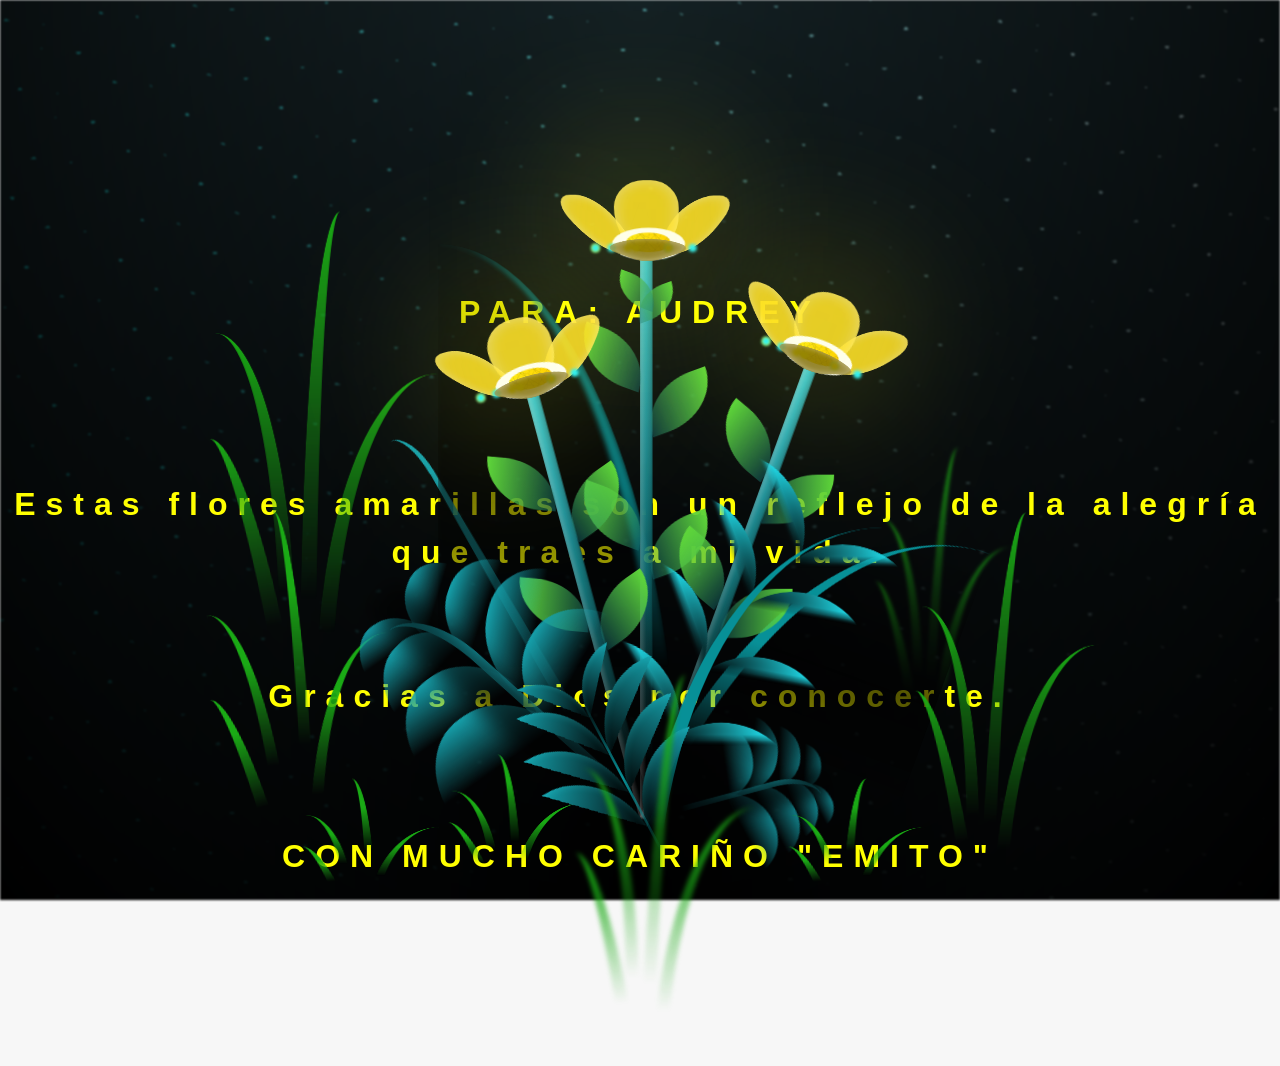
==== flower.html @ a2344bb0 "INITIAL COMMIT" ====
<!DOCTYPE html>
<html lang="es">
  <head>
    <meta charset="UTF-8" />
    <meta http-equiv="X-UA-Compatible" content="IE=edge" />
    <meta name="viewport" content="width=device-width, initial-scale=1.0" />
    <link rel="stylesheet" href="main.css" />
    <link rel="icon" href="flowers.png" type="image/x-icon" />
    <title>Flower</title>
  </head>
  <body class="container">
    <audio src="sound_ChristianBasso&HaienQiu-Flowers.mp3" autoplay></audio>
    <div id="lyrics">
     
    </div>
    
    <h1 class="titulo"> PARA: AUDREY <br><br><br><br>
       Estas flores amarillas son un reflejo de la alegría que traes a mi vida. <br> <br><br>
      Gracias a Dios por conocerte.<br> </h1> 
      <h1 class="emito">CON MUCHO CARIÑO "EMITO"</h1>
  
    <div class="night"></div>
    <div class="flowers">
      <div class="flower flower--1">
        <div class="flower__leafs flower__leafs--1">
          <div class="flower__leaf flower__leaf--1"></div>
          <div class="flower__leaf flower__leaf--2"></div>
          <div class="flower__leaf flower__leaf--3"></div>
          <div class="flower__leaf flower__leaf--4"></div>
          <div class="flower__white-circle"></div>

          <div class="flower__light flower__light--1"></div>
          <div class="flower__light flower__light--2"></div>
          <div class="flower__light flower__light--3"></div>
          <div class="flower__light flower__light--4"></div>
          <div class="flower__light flower__light--5"></div>
          <div class="flower__light flower__light--6"></div>
          <div class="flower__light flower__light--7"></div>
          <div class="flower__light flower__light--8"></div>
        </div>
        <div class="flower__line">
          <div class="flower__line__leaf flower__line__leaf--1"></div>
          <div class="flower__line__leaf flower__line__leaf--2"></div>
          <div class="flower__line__leaf flower__line__leaf--3"></div>
          <div class="flower__line__leaf flower__line__leaf--4"></div>
          <div class="flower__line__leaf flower__line__leaf--5"></div>
          <div class="flower__line__leaf flower__line__leaf--6"></div>
        </div>
      </div>

      <div class="flower flower--2">
        <div class="flower__leafs flower__leafs--2">
          <div class="flower__leaf flower__leaf--1"></div>
          <div class="flower__leaf flower__leaf--2"></div>
          <div class="flower__leaf flower__leaf--3"></div>
          <div class="flower__leaf flower__leaf--4"></div>
          <div class="flower__white-circle"></div>

          <div class="flower__light flower__light--1"></div>
          <div class="flower__light flower__light--2"></div>
          <div class="flower__light flower__light--3"></div>
          <div class="flower__light flower__light--4"></div>
          <div class="flower__light flower__light--5"></div>
          <div class="flower__light flower__light--6"></div>
          <div class="flower__light flower__light--7"></div>
          <div class="flower__light flower__light--8"></div>
        </div>
        <div class="flower__line">
          <div class="flower__line__leaf flower__line__leaf--1"></div>
          <div class="flower__line__leaf flower__line__leaf--2"></div>
          <div class="flower__line__leaf flower__line__leaf--3"></div>
          <div class="flower__line__leaf flower__line__leaf--4"></div>
        </div>
      </div>

      <div class="flower flower--3">
        <div class="flower__leafs flower__leafs--3">
          <div class="flower__leaf flower__leaf--1"></div>
          <div class="flower__leaf flower__leaf--2"></div>
          <div class="flower__leaf flower__leaf--3"></div>
          <div class="flower__leaf flower__leaf--4"></div>
          <div class="flower__white-circle"></div>

          <div class="flower__light flower__light--1"></div>
          <div class="flower__light flower__light--2"></div>
          <div class="flower__light flower__light--3"></div>
          <div class="flower__light flower__light--4"></div>
          <div class="flower__light flower__light--5"></div>
          <div class="flower__light flower__light--6"></div>
          <div class="flower__light flower__light--7"></div>
          <div class="flower__light flower__light--8"></div>
        </div>
        <div class="flower__line">
          <div class="flower__line__leaf flower__line__leaf--1"></div>
          <div class="flower__line__leaf flower__line__leaf--2"></div>
          <div class="flower__line__leaf flower__line__leaf--3"></div>
          <div class="flower__line__leaf flower__line__leaf--4"></div>
        </div>
      </div>

      <div class="grow-ans" style="--d: 1.2s">
        <div class="flower__g-long">
          <div class="flower__g-long__top"></div>
          <div class="flower__g-long__bottom"></div>
        </div>
      </div>

      <div class="growing-grass">
        <div class="flower__grass flower__grass--1">
          <div class="flower__grass--top"></div>
          <div class="flower__grass--bottom"></div>
          <div class="flower__grass__leaf flower__grass__leaf--1"></div>
          <div class="flower__grass__leaf flower__grass__leaf--2"></div>
          <div class="flower__grass__leaf flower__grass__leaf--3"></div>
          <div class="flower__grass__leaf flower__grass__leaf--4"></div>
          <div class="flower__grass__leaf flower__grass__leaf--5"></div>
          <div class="flower__grass__leaf flower__grass__leaf--6"></div>
          <div class="flower__grass__leaf flower__grass__leaf--7"></div>
          <div class="flower__grass__leaf flower__grass__leaf--8"></div>
          <div class="flower__grass__overlay"></div>
        </div>
      </div>

      <div class="growing-grass">
        <div class="flower__grass flower__grass--2">
          <div class="flower__grass--top"></div>
          <div class="flower__grass--bottom"></div>
          <div class="flower__grass__leaf flower__grass__leaf--1"></div>
          <div class="flower__grass__leaf flower__grass__leaf--2"></div>
          <div class="flower__grass__leaf flower__grass__leaf--3"></div>
          <div class="flower__grass__leaf flower__grass__leaf--4"></div>
          <div class="flower__grass__leaf flower__grass__leaf--5"></div>
          <div class="flower__grass__leaf flower__grass__leaf--6"></div>
          <div class="flower__grass__leaf flower__grass__leaf--7"></div>
          <div class="flower__grass__leaf flower__grass__leaf--8"></div>
          <div class="flower__grass__overlay"></div>
        </div>
      </div>

      <div class="grow-ans" style="--d: 2.4s">
        <div class="flower__g-right flower__g-right--1">
          <div class="leaf"></div>
        </div>
      </div>

      <div class="grow-ans" style="--d: 2.8s">
        <div class="flower__g-right flower__g-right--2">
          <div class="leaf"></div>
        </div>
      </div>

      <div class="grow-ans" style="--d: 2.8s">
        <div class="flower__g-front">
          <div
            class="flower__g-front__leaf-wrapper flower__g-front__leaf-wrapper--1"
          >
            <div class="flower__g-front__leaf"></div>
          </div>
          <div
            class="flower__g-front__leaf-wrapper flower__g-front__leaf-wrapper--2"
          >
            <div class="flower__g-front__leaf"></div>
          </div>
          <div
            class="flower__g-front__leaf-wrapper flower__g-front__leaf-wrapper--3"
          >
            <div class="flower__g-front__leaf"></div>
          </div>
          <div
            class="flower__g-front__leaf-wrapper flower__g-front__leaf-wrapper--4"
          >
            <div class="flower__g-front__leaf"></div>
          </div>
          <div
            class="flower__g-front__leaf-wrapper flower__g-front__leaf-wrapper--5"
          >
            <div class="flower__g-front__leaf"></div>
          </div>
          <div
            class="flower__g-front__leaf-wrapper flower__g-front__leaf-wrapper--6"
          >
            <div class="flower__g-front__leaf"></div>
          </div>
          <div
            class="flower__g-front__leaf-wrapper flower__g-front__leaf-wrapper--7"
          >
            <div class="flower__g-front__leaf"></div>
          </div>
          <div
            class="flower__g-front__leaf-wrapper flower__g-front__leaf-wrapper--8"
          >
            <div class="flower__g-front__leaf"></div>
          </div>
          <div class="flower__g-front__line"></div>
        </div>
      </div>

      <div class="grow-ans" style="--d: 3.2s">
        <div class="flower__g-fr">
          <div class="leaf"></div>
          <div class="flower__g-fr__leaf flower__g-fr__leaf--1"></div>
          <div class="flower__g-fr__leaf flower__g-fr__leaf--2"></div>
          <div class="flower__g-fr__leaf flower__g-fr__leaf--3"></div>
          <div class="flower__g-fr__leaf flower__g-fr__leaf--4"></div>
          <div class="flower__g-fr__leaf flower__g-fr__leaf--5"></div>
          <div class="flower__g-fr__leaf flower__g-fr__leaf--6"></div>
          <div class="flower__g-fr__leaf flower__g-fr__leaf--7"></div>
          <div class="flower__g-fr__leaf flower__g-fr__leaf--8"></div>
        </div>
      </div>

      <div class="long-g long-g--0">
        <div class="grow-ans" style="--d: 3s">
          <div class="leaf leaf--0"></div>
        </div>
        <div class="grow-ans" style="--d: 2.2s">
          <div class="leaf leaf--1"></div>
        </div>
        <div class="grow-ans" style="--d: 3.4s">
          <div class="leaf leaf--2"></div>
        </div>
        <div class="grow-ans" style="--d: 3.6s">
          <div class="leaf leaf--3"></div>
        </div>
      </div>

      <div class="long-g long-g--1">
        <div class="grow-ans" style="--d: 3.6s">
          <div class="leaf leaf--0"></div>
        </div>
        <div class="grow-ans" style="--d: 3.8s">
          <div class="leaf leaf--1"></div>
        </div>
        <div class="grow-ans" style="--d: 4s">
          <div class="leaf leaf--2"></div>
        </div>
        <div class="grow-ans" style="--d: 4.2s">
          <div class="leaf leaf--3"></div>
        </div>
      </div>

      <div class="long-g long-g--2">
        <div class="grow-ans" style="--d: 4s">
          <div class="leaf leaf--0"></div>
        </div>
        <div class="grow-ans" style="--d: 4.2s">
          <div class="leaf leaf--1"></div>
        </div>
        <div class="grow-ans" style="--d: 4.4s">
          <div class="leaf leaf--2"></div>
        </div>
        <div class="grow-ans" style="--d: 4.6s">
          <div class="leaf leaf--3"></div>
        </div>
      </div>

      <div class="long-g long-g--3">
        <div class="grow-ans" style="--d: 4s">
          <div class="leaf leaf--0"></div>
        </div>
        <div class="grow-ans" style="--d: 4.2s">
          <div class="leaf leaf--1"></div>
        </div>
        <div class="grow-ans" style="--d: 3s">
          <div class="leaf leaf--2"></div>
        </div>
        <div class="grow-ans" style="--d: 3.6s">
          <div class="leaf leaf--3"></div>
        </div>
      </div>

      <div class="long-g long-g--4">
        <div class="grow-ans" style="--d: 4s">
          <div class="leaf leaf--0"></div>
        </div>
        <div class="grow-ans" style="--d: 4.2s">
          <div class="leaf leaf--1"></div>
        </div>
        <div class="grow-ans" style="--d: 3s">
          <div class="leaf leaf--2"></div>
        </div>
        <div class="grow-ans" style="--d: 3.6s">
          <div class="leaf leaf--3"></div>
        </div>
      </div>

      <div class="long-g long-g--5">
        <div class="grow-ans" style="--d: 4s">
          <div class="leaf leaf--0"></div>
        </div>
        <div class="grow-ans" style="--d: 4.2s">
          <div class="leaf leaf--1"></div>
        </div>
        <div class="grow-ans" style="--d: 3s">
          <div class="leaf leaf--2"></div>
        </div>
        <div class="grow-ans" style="--d: 3.6s">
          <div class="leaf leaf--3"></div>
        </div>
      </div>

      <div class="long-g long-g--6">
        <div class="grow-ans" style="--d: 4.2s">
          <div class="leaf leaf--0"></div>
        </div>
        <div class="grow-ans" style="--d: 4.4s">
          <div class="leaf leaf--1"></div>
        </div>
        <div class="grow-ans" style="--d: 4.6s">
          <div class="leaf leaf--2"></div>
        </div>
        <div class="grow-ans" style="--d: 4.8s">
          <div class="leaf leaf--3"></div>
        </div>
      </div>

      <div class="long-g long-g--7">
        <div class="grow-ans" style="--d: 3s">
          <div class="leaf leaf--0"></div>
        </div>
        <div class="grow-ans" style="--d: 3.2s">
          <div class="leaf leaf--1"></div>
        </div>
        <div class="grow-ans" style="--d: 3.5s">
          <div class="leaf leaf--2"></div>
        </div>
        <div class="grow-ans" style="--d: 3.6s">
          <div class="leaf leaf--3"></div>
        </div>
      </div>
    </div>
    <script src="anim.js"></script>
    <script src="main.js"></script>
  </body>
</html>
---- main.css ----
*,
*::after,
*::before {
  padding: 0;
  margin: 0;
  box-sizing: border-box;
}

:root {
  --dark-color: #000;
}

body {
  display: flex;
  align-items: flex-end;
  justify-content: center;
  min-height: 100vh;
  background-color: var(--dark-color);
  overflow: hidden;
  perspective: 1000px;
}
.emito {
  margin-bottom: 20px;
  font-family: "Arial Narrow", Arial, sans-serif;
  color: yellow;
  position: absolute;
  font-weight: bold;
  letter-spacing: 10px;
  opacity: 0;
  animation: fadeIn 3s ease-in-out forwards;
  text-align: center;
}

#lyrics {
  font-size: 28px;
  font-family: "Franklin Gothic Medium", "Arial Narrow", Arial, sans-serif;
  color: white;
  position: absolute;
  margin-bottom: 20%;
  z-index: 1;
  font-weight: bold;
  letter-spacing: 4px;
}
@media only screen and (max-width: 600px) {
  /* Estilos específicos para dispositivos con un ancho máximo de 600px */
  #lyrics {
      font-size: 14px; /* Reduce el tamaño del texto para dispositivos más pequeños */
      margin-bottom: 530px;
      letter-spacing: 3px;
  }

}
.titulo {
  margin-bottom: 180px;
  font-family: "Arial Narrow", Arial, sans-serif;
  color: yellow;
  position: absolute;
  font-weight: bold;
  letter-spacing: 10px;
  opacity: 0;
  animation: fadeIn 3s ease-in-out forwards;
  text-align: center;
}
@keyframes fadeIn {
  from {
    opacity: 0;
  }
  to {
    opacity: 1;
  }
}

.night {
  z-index: -1;
  position: absolute;
  left: 50%;
  top: 0;
  transform: translateX(-50%);
  width: 100%;
  height: 100%;
  filter: blur(0.1vmin);
  background-image: radial-gradient(
      ellipse at top,
      transparent 0%,
      var(--dark-color)
    ),
    radial-gradient(
      ellipse at bottom,
      var(--dark-color),
      rgba(145, 233, 255, 0.2)
    ),
    repeating-linear-gradient(
      220deg,
      rgb(0, 0, 0) 0px,
      rgb(0, 0, 0) 19px,
      transparent 19px,
      transparent 22px
    ),
    repeating-linear-gradient(
      189deg,
      rgb(0, 0, 0) 0px,
      rgb(0, 0, 0) 19px,
      transparent 19px,
      transparent 22px
    ),
    repeating-linear-gradient(
      148deg,
      rgb(0, 0, 0) 0px,
      rgb(0, 0, 0) 19px,
      transparent 19px,
      transparent 22px
    ),
    linear-gradient(90deg, rgb(0, 255, 250), rgb(240, 240, 240));
}

.flowers {
  position: relative;
  transform: scale(0.9);
  /*margin-bottom: 100px;
  */
}

@media only screen and (max-width: 600px) {
  /* Estilos específicos para dispositivos con un ancho máximo de 600px */
.flowers {
      font-size: 14px;
      margin-bottom: 35%;
      letter-spacing: 3px;
      transform: scale(1.0);
}

}

.flower {
  position: absolute;
  bottom: 10vmin;
  transform-origin: bottom center;
  z-index: 10;
  --fl-speed: 0.8s;
}
.flower--1 {
  -webkit-animation: moving-flower-1 4s linear infinite;
  animation: moving-flower-1 4s linear infinite;
}
.flower--1 .flower__line {
  height: 70vmin;
  -webkit-animation-delay: 0.3s;
  animation-delay: 0.3s;
}
.flower--1 .flower__line__leaf--1 {
  -webkit-animation: blooming-leaf-right var(--fl-speed) 1.6s backwards;
  animation: blooming-leaf-right var(--fl-speed) 1.6s backwards;
}
.flower--1 .flower__line__leaf--2 {
  -webkit-animation: blooming-leaf-right var(--fl-speed) 1.4s backwards;
  animation: blooming-leaf-right var(--fl-speed) 1.4s backwards;
}
.flower--1 .flower__line__leaf--3 {
  -webkit-animation: blooming-leaf-left var(--fl-speed) 1.2s backwards;
  animation: blooming-leaf-left var(--fl-speed) 1.2s backwards;
}
.flower--1 .flower__line__leaf--4 {
  -webkit-animation: blooming-leaf-left var(--fl-speed) 1s backwards;
  animation: blooming-leaf-left var(--fl-speed) 1s backwards;
}
.flower--1 .flower__line__leaf--5 {
  -webkit-animation: blooming-leaf-right var(--fl-speed) 1.8s backwards;
  animation: blooming-leaf-right var(--fl-speed) 1.8s backwards;
}
.flower--1 .flower__line__leaf--6 {
  -webkit-animation: blooming-leaf-left var(--fl-speed) 2s backwards;
  animation: blooming-leaf-left var(--fl-speed) 2s backwards;
}
.flower--2 {
  left: 50%;
  transform: rotate(20deg);
  -webkit-animation: moving-flower-2 4s linear infinite;
  animation: moving-flower-2 4s linear infinite;
}
.flower--2 .flower__line {
  height: 60vmin;
  -webkit-animation-delay: 0.6s;
  animation-delay: 0.6s;
}
.flower--2 .flower__line__leaf--1 {
  -webkit-animation: blooming-leaf-right var(--fl-speed) 1.9s backwards;
  animation: blooming-leaf-right var(--fl-speed) 1.9s backwards;
}
.flower--2 .flower__line__leaf--2 {
  -webkit-animation: blooming-leaf-right var(--fl-speed) 1.7s backwards;
  animation: blooming-leaf-right var(--fl-speed) 1.7s backwards;
}
.flower--2 .flower__line__leaf--3 {
  -webkit-animation: blooming-leaf-left var(--fl-speed) 1.5s backwards;
  animation: blooming-leaf-left var(--fl-speed) 1.5s backwards;
}
.flower--2 .flower__line__leaf--4 {
  -webkit-animation: blooming-leaf-left var(--fl-speed) 1.3s backwards;
  animation: blooming-leaf-left var(--fl-speed) 1.3s backwards;
}
.flower--3 {
  left: 50%;
  transform: rotate(-15deg);
  -webkit-animation: moving-flower-3 4s linear infinite;
  animation: moving-flower-3 4s linear infinite;
}
.flower--3 .flower__line {
  -webkit-animation-delay: 0.9s;
  animation-delay: 0.9s;
}
.flower--3 .flower__line__leaf--1 {
  -webkit-animation: blooming-leaf-right var(--fl-speed) 2.5s backwards;
  animation: blooming-leaf-right var(--fl-speed) 2.5s backwards;
}
.flower--3 .flower__line__leaf--2 {
  -webkit-animation: blooming-leaf-right var(--fl-speed) 2.3s backwards;
  animation: blooming-leaf-right var(--fl-speed) 2.3s backwards;
}
.flower--3 .flower__line__leaf--3 {
  -webkit-animation: blooming-leaf-left var(--fl-speed) 2.1s backwards;
  animation: blooming-leaf-left var(--fl-speed) 2.1s backwards;
}
.flower--3 .flower__line__leaf--4 {
  -webkit-animation: blooming-leaf-left var(--fl-speed) 1.9s backwards;
  animation: blooming-leaf-left var(--fl-speed) 1.9s backwards;
}
.flower__leafs {
  position: relative;
  -webkit-animation: blooming-flower 2s backwards;
  animation: blooming-flower 2s backwards;
}
.flower__leafs--1 {
  -webkit-animation-delay: 1.1s;
  animation-delay: 1.1s;
}
.flower__leafs--2 {
  -webkit-animation-delay: 1.4s;
  animation-delay: 1.4s;
}
.flower__leafs--3 {
  -webkit-animation-delay: 1.7s;
  animation-delay: 1.7s;
}
.flower__leafs::after {
  content: "";
  position: absolute;
  left: 0;
  top: 0;
  transform: translate(-50%, -100%);
  width: 8vmin;
  height: 8vmin;
  background-color: #f9fd25;
  /* background-color: #fd2525; */
  filter: blur(10vmin);
}
.flower__leaf {
  position: absolute;
  bottom: 0;
  left: 50%;
  width: 8vmin;
  height: 11vmin;
  border-radius: 51% 49% 47% 53%/44% 45% 55% 69%;
  background-color: #253bfd;
  background-color: #fddd25;
  transform-origin: bottom center;
  opacity: 0.9;
  box-shadow: inset 0 0 2vmin rgba(255, 255, 255, 0.5);
}
.flower__leaf--1 {
  transform: translate(-10%, 1%) rotateY(40deg) rotateX(-50deg);
}
.flower__leaf--2 {
  transform: translate(-50%, -4%) rotateX(40deg);
}
.flower__leaf--3 {
  transform: translate(-90%, 0%) rotateY(45deg) rotateX(50deg);
}
.flower__leaf--4 {
  width: 8vmin;
  height: 8vmin;
  transform-origin: bottom left;
  border-radius: 4vmin 10vmin 4vmin 4vmin;
  transform: translate(0%, 18%) rotateX(70deg) rotate(-43deg);
  background-color: #7c6901;
  z-index: 1;
  opacity: 0.8;
}
.flower__white-circle {
  position: absolute;
  left: -3.5vmin;
  top: -3vmin;
  width: 9vmin;
  height: 4vmin;
  border-radius: 50%;
  background-color: #fff;
}
.flower__white-circle::after {
  content: "";
  position: absolute;
  left: 50%;
  top: 45%;
  transform: translate(-50%, -50%);
  width: 60%;
  height: 60%;
  border-radius: inherit;
  background-image: repeating-linear-gradient(
      135deg,
      rgba(0, 0, 0, 0.03) 0px,
      rgba(0, 0, 0, 0.03) 1px,
      transparent 1px,
      transparent 12px
    ),
    repeating-linear-gradient(
      45deg,
      rgba(0, 0, 0, 0.03) 0px,
      rgba(0, 0, 0, 0.03) 1px,
      transparent 1px,
      transparent 12px
    ),
    repeating-linear-gradient(
      67.5deg,
      rgba(0, 0, 0, 0.03) 0px,
      rgba(0, 0, 0, 0.03) 1px,
      transparent 1px,
      transparent 12px
    ),
    repeating-linear-gradient(
      135deg,
      rgba(0, 0, 0, 0.03) 0px,
      rgba(0, 0, 0, 0.03) 1px,
      transparent 1px,
      transparent 12px
    ),
    repeating-linear-gradient(
      45deg,
      rgba(0, 0, 0, 0.03) 0px,
      rgba(0, 0, 0, 0.03) 1px,
      transparent 1px,
      transparent 12px
    ),
    repeating-linear-gradient(
      112.5deg,
      rgba(0, 0, 0, 0.03) 0px,
      rgba(0, 0, 0, 0.03) 1px,
      transparent 1px,
      transparent 12px
    ),
    repeating-linear-gradient(
      112.5deg,
      rgba(0, 0, 0, 0.03) 0px,
      rgba(0, 0, 0, 0.03) 1px,
      transparent 1px,
      transparent 12px
    ),
    repeating-linear-gradient(
      45deg,
      rgba(0, 0, 0, 0.03) 0px,
      rgba(0, 0, 0, 0.03) 1px,
      transparent 1px,
      transparent 12px
    ),
    repeating-linear-gradient(
      22.5deg,
      rgba(0, 0, 0, 0.03) 0px,
      rgba(0, 0, 0, 0.03) 1px,
      transparent 1px,
      transparent 12px
    ),
    repeating-linear-gradient(
      45deg,
      rgba(0, 0, 0, 0.03) 0px,
      rgba(0, 0, 0, 0.03) 1px,
      transparent 1px,
      transparent 12px
    ),
    repeating-linear-gradient(
      22.5deg,
      rgba(0, 0, 0, 0.03) 0px,
      rgba(0, 0, 0, 0.03) 1px,
      transparent 1px,
      transparent 12px
    ),
    repeating-linear-gradient(
      135deg,
      rgba(0, 0, 0, 0.03) 0px,
      rgba(0, 0, 0, 0.03) 1px,
      transparent 1px,
      transparent 12px
    ),
    repeating-linear-gradient(
      157.5deg,
      rgba(0, 0, 0, 0.03) 0px,
      rgba(0, 0, 0, 0.03) 1px,
      transparent 1px,
      transparent 12px
    ),
    repeating-linear-gradient(
      67.5deg,
      rgba(0, 0, 0, 0.03) 0px,
      rgba(0, 0, 0, 0.03) 1px,
      transparent 1px,
      transparent 12px
    ),
    repeating-linear-gradient(
      67.5deg,
      rgba(0, 0, 0, 0.03) 0px,
      rgba(0, 0, 0, 0.03) 1px,
      transparent 1px,
      transparent 12px
    ),
    linear-gradient(90deg, rgb(255, 235, 18), rgb(255, 206, 0));
}
.flower__line {
  height: 55vmin;
  width: 1.5vmin;
  background-image: linear-gradient(
      to left,
      rgba(0, 0, 0, 0.2),
      transparent,
      rgba(255, 255, 255, 0.2)
    ),
    linear-gradient(to top, transparent 10%, #14757a, #39c6d6);
  box-shadow: inset 0 0 2px rgba(0, 0, 0, 0.5);
  -webkit-animation: grow-flower-tree 4s backwards;
  animation: grow-flower-tree 4s backwards;
}
.flower__line__leaf {
  --w: 7vmin;
  --h: calc(var(--w) + 2vmin);
  position: absolute;
  top: 20%;
  left: 90%;
  width: var(--w);
  height: var(--h);
  border-top-right-radius: var(--h);
  border-bottom-left-radius: var(--h);
  background-image: linear-gradient(to top, rgba(20, 117, 122, 0.4), #5ed639);
}
.flower__line__leaf--1 {
  transform: rotate(70deg) rotateY(30deg);
}
.flower__line__leaf--2 {
  top: 45%;
  transform: rotate(70deg) rotateY(30deg);
}
.flower__line__leaf--3,
.flower__line__leaf--4,
.flower__line__leaf--6 {
  border-top-right-radius: 0;
  border-bottom-left-radius: 0;
  border-top-left-radius: var(--h);
  border-bottom-right-radius: var(--h);
  left: -460%;
  top: 12%;
  transform: rotate(-70deg) rotateY(30deg);
}
.flower__line__leaf--4 {
  top: 40%;
}
.flower__line__leaf--5 {
  top: 0;
  transform-origin: left;
  transform: rotate(70deg) rotateY(30deg) scale(0.6);
}
.flower__line__leaf--6 {
  top: -2%;
  left: -450%;
  transform-origin: right;
  transform: rotate(-70deg) rotateY(30deg) scale(0.6);
}
.flower__light {
  position: absolute;
  bottom: 0vmin;
  width: 1vmin;
  height: 1vmin;
  background-color: rgb(255, 251, 0);
  border-radius: 50%;
  filter: blur(0.2vmin);
  -webkit-animation: light-ans 4s linear infinite backwards;
  animation: light-ans 4s linear infinite backwards;
}
.flower__light:nth-child(odd) {
  background-color: #23f0ff;
}
.flower__light--1 {
  left: -2vmin;
  -webkit-animation-delay: 1s;
  animation-delay: 1s;
}
.flower__light--2 {
  left: 3vmin;
  -webkit-animation-delay: 0.5s;
  animation-delay: 0.5s;
}
.flower__light--3 {
  left: -6vmin;
  -webkit-animation-delay: 0.3s;
  animation-delay: 0.3s;
}
.flower__light--4 {
  left: 6vmin;
  -webkit-animation-delay: 0.9s;
  animation-delay: 0.9s;
}
.flower__light--5 {
  left: -1vmin;
  -webkit-animation-delay: 1.5s;
  animation-delay: 1.5s;
}
.flower__light--6 {
  left: -4vmin;
  -webkit-animation-delay: 3s;
  animation-delay: 3s;
}
.flower__light--7 {
  left: 3vmin;
  -webkit-animation-delay: 2s;
  animation-delay: 2s;
}
.flower__light--8 {
  left: -6vmin;
  -webkit-animation-delay: 3.5s;
  animation-delay: 3.5s;
}
.flower__grass {
  --c: #159faa;
  --line-w: 1.5vmin;
  position: absolute;
  bottom: 12vmin;
  left: -7vmin;
  display: flex;
  flex-direction: column;
  align-items: flex-end;
  z-index: 20;
  transform-origin: bottom center;
  transform: rotate(-48deg) rotateY(40deg);
}
.flower__grass--1 {
  -webkit-animation: moving-grass 2s linear infinite;
  animation: moving-grass 2s linear infinite;
}
.flower__grass--2 {
  left: 2vmin;
  bottom: 10vmin;
  transform: scale(0.5) rotate(75deg) rotateX(10deg) rotateY(-200deg);
  opacity: 0.8;
  z-index: 0;
  -webkit-animation: moving-grass--2 1.5s linear infinite;
  animation: moving-grass--2 1.5s linear infinite;
}
.flower__grass--top {
  width: 7vmin;
  height: 10vmin;
  border-top-right-radius: 100%;
  border-right: var(--line-w) solid var(--c);
  transform-origin: bottom center;
  transform: rotate(-2deg);
}
.flower__grass--bottom {
  margin-top: -2px;
  width: var(--line-w);
  height: 25vmin;
  background-image: linear-gradient(to top, transparent, var(--c));
}
.flower__grass__leaf {
  --size: 10vmin;
  position: absolute;
  width: calc(var(--size) * 2.1);
  height: var(--size);
  border-top-left-radius: var(--size);
  border-top-right-radius: var(--size);
  background-image: linear-gradient(
    to top,
    transparent,
    transparent 30%,
    var(--c)
  );
  z-index: 100;
}
.flower__grass__leaf--1 {
  top: -6%;
  left: 30%;
  --size: 6vmin;
  transform: rotate(-20deg);
  -webkit-animation: growing-grass-ans--1 2s 2.6s backwards;
  animation: growing-grass-ans--1 2s 2.6s backwards;
}
@-webkit-keyframes growing-grass-ans--1 {
  0% {
    transform-origin: bottom left;
    transform: rotate(-20deg) scale(0);
  }
}
@keyframes growing-grass-ans--1 {
  0% {
    transform-origin: bottom left;
    transform: rotate(-20deg) scale(0);
  }
}
.flower__grass__leaf--2 {
  top: -5%;
  left: -110%;
  --size: 6vmin;
  transform: rotate(10deg);
  -webkit-animation: growing-grass-ans--2 2s 2.4s linear backwards;
  animation: growing-grass-ans--2 2s 2.4s linear backwards;
}
@-webkit-keyframes growing-grass-ans--2 {
  0% {
    transform-origin: bottom right;
    transform: rotate(10deg) scale(0);
  }
}
@keyframes growing-grass-ans--2 {
  0% {
    transform-origin: bottom right;
    transform: rotate(10deg) scale(0);
  }
}
.flower__grass__leaf--3 {
  top: 5%;
  left: 60%;
  --size: 8vmin;
  transform: rotate(-18deg) rotateX(-20deg);
  -webkit-animation: growing-grass-ans--3 2s 2.2s linear backwards;
  animation: growing-grass-ans--3 2s 2.2s linear backwards;
}
@-webkit-keyframes growing-grass-ans--3 {
  0% {
    transform-origin: bottom left;
    transform: rotate(-18deg) rotateX(-20deg) scale(0);
  }
}
@keyframes growing-grass-ans--3 {
  0% {
    transform-origin: bottom left;
    transform: rotate(-18deg) rotateX(-20deg) scale(0);
  }
}
.flower__grass__leaf--4 {
  top: 6%;
  left: -135%;
  --size: 8vmin;
  transform: rotate(2deg);
  -webkit-animation: growing-grass-ans--4 2s 2s linear backwards;
  animation: growing-grass-ans--4 2s 2s linear backwards;
}
@-webkit-keyframes growing-grass-ans--4 {
  0% {
    transform-origin: bottom right;
    transform: rotate(2deg) scale(0);
  }
}
@keyframes growing-grass-ans--4 {
  0% {
    transform-origin: bottom right;
    transform: rotate(2deg) scale(0);
  }
}
.flower__grass__leaf--5 {
  top: 20%;
  left: 60%;
  --size: 10vmin;
  transform: rotate(-24deg) rotateX(-20deg);
  -webkit-animation: growing-grass-ans--5 2s 1.8s linear backwards;
  animation: growing-grass-ans--5 2s 1.8s linear backwards;
}
@-webkit-keyframes growing-grass-ans--5 {
  0% {
    transform-origin: bottom left;
    transform: rotate(-24deg) rotateX(-20deg) scale(0);
  }
}
@keyframes growing-grass-ans--5 {
  0% {
    transform-origin: bottom left;
    transform: rotate(-24deg) rotateX(-20deg) scale(0);
  }
}
.flower__grass__leaf--6 {
  top: 22%;
  left: -180%;
  --size: 10vmin;
  transform: rotate(10deg);
  -webkit-animation: growing-grass-ans--6 2s 1.6s linear backwards;
  animation: growing-grass-ans--6 2s 1.6s linear backwards;
}
@-webkit-keyframes growing-grass-ans--6 {
  0% {
    transform-origin: bottom right;
    transform: rotate(10deg) scale(0);
  }
}
@keyframes growing-grass-ans--6 {
  0% {
    transform-origin: bottom right;
    transform: rotate(10deg) scale(0);
  }
}
.flower__grass__leaf--7 {
  top: 39%;
  left: 70%;
  --size: 10vmin;
  transform: rotate(-10deg);
  -webkit-animation: growing-grass-ans--7 2s 1.4s linear backwards;
  animation: growing-grass-ans--7 2s 1.4s linear backwards;
}
@-webkit-keyframes growing-grass-ans--7 {
  0% {
    transform-origin: bottom left;
    transform: rotate(-10deg) scale(0);
  }
}
@keyframes growing-grass-ans--7 {
  0% {
    transform-origin: bottom left;
    transform: rotate(-10deg) scale(0);
  }
}
.flower__grass__leaf--8 {
  top: 40%;
  left: -215%;
  --size: 11vmin;
  transform: rotate(10deg);
  -webkit-animation: growing-grass-ans--8 2s 1.2s linear backwards;
  animation: growing-grass-ans--8 2s 1.2s linear backwards;
}
@-webkit-keyframes growing-grass-ans--8 {
  0% {
    transform-origin: bottom right;
    transform: rotate(10deg) scale(0);
  }
}
@keyframes growing-grass-ans--8 {
  0% {
    transform-origin: bottom right;
    transform: rotate(10deg) scale(0);
  }
}
.flower__grass__overlay {
  position: absolute;
  top: -10%;
  right: 0%;
  width: 100%;
  height: 100%;
  background-color: rgba(0, 0, 0, 0.6);
  filter: blur(1.5vmin);
  z-index: 100;
}
.flower__g-long {
  --w: 2vmin;
  --h: 6vmin;
  --c: #159faa;
  position: absolute;
  bottom: 10vmin;
  left: -3vmin;
  transform-origin: bottom center;
  transform: rotate(-30deg) rotateY(-20deg);
  display: flex;
  flex-direction: column;
  align-items: flex-end;
  -webkit-animation: flower-g-long-ans 3s linear infinite;
  animation: flower-g-long-ans 3s linear infinite;
}
@-webkit-keyframes flower-g-long-ans {
  0%,
  100% {
    transform: rotate(-30deg) rotateY(-20deg);
  }
  50% {
    transform: rotate(-32deg) rotateY(-20deg);
  }
}
@keyframes flower-g-long-ans {
  0%,
  100% {
    transform: rotate(-30deg) rotateY(-20deg);
  }
  50% {
    transform: rotate(-32deg) rotateY(-20deg);
  }
}
.flower__g-long__top {
  top: calc(var(--h) * -1);
  width: calc(var(--w) + 1vmin);
  height: var(--h);
  border-top-right-radius: 100%;
  border-right: 0.7vmin solid var(--c);
  transform: translate(-0.7vmin, 1vmin);
}
.flower__g-long__bottom {
  width: var(--w);
  height: 50vmin;
  transform-origin: bottom center;
  background-image: linear-gradient(to top, transparent 30%, var(--c));
  box-shadow: inset 0 0 2px rgba(0, 0, 0, 0.5);
  -webkit-clip-path: polygon(35% 0, 65% 1%, 100% 100%, 0% 100%);
  clip-path: polygon(35% 0, 65% 1%, 100% 100%, 0% 100%);
}
.flower__g-right {
  position: absolute;
  bottom: 6vmin;
  left: -2vmin;
  transform-origin: bottom left;
  transform: rotate(20deg);
}
.flower__g-right .leaf {
  width: 30vmin;
  height: 50vmin;
  border-top-left-radius: 100%;
  border-left: 2vmin solid #079097;
  background-image: linear-gradient(
    to bottom,
    transparent,
    var(--dark-color) 60%
  );
  -webkit-mask-image: linear-gradient(to top, transparent 30%, #079097 60%);
}
.flower__g-right--1 {
  -webkit-animation: flower-g-right-ans 2.5s linear infinite;
  animation: flower-g-right-ans 2.5s linear infinite;
}
.flower__g-right--2 {
  left: 5vmin;
  transform: rotateY(-180deg);
  -webkit-animation: flower-g-right-ans--2 3s linear infinite;
  animation: flower-g-right-ans--2 3s linear infinite;
}
.flower__g-right--2 .leaf {
  height: 75vmin;
  filter: blur(0.3vmin);
  opacity: 0.8;
}
@-webkit-keyframes flower-g-right-ans {
  0%,
  100% {
    transform: rotate(20deg);
  }
  50% {
    transform: rotate(24deg) rotateX(-20deg);
  }
}
@keyframes flower-g-right-ans {
  0%,
  100% {
    transform: rotate(20deg);
  }
  50% {
    transform: rotate(24deg) rotateX(-20deg);
  }
}
@-webkit-keyframes flower-g-right-ans--2 {
  0%,
  100% {
    transform: rotateY(-180deg) rotate(0deg) rotateX(-20deg);
  }
  50% {
    transform: rotateY(-180deg) rotate(6deg) rotateX(-20deg);
  }
}
@keyframes flower-g-right-ans--2 {
  0%,
  100% {
    transform: rotateY(-180deg) rotate(0deg) rotateX(-20deg);
  }
  50% {
    transform: rotateY(-180deg) rotate(6deg) rotateX(-20deg);
  }
}
.flower__g-front {
  position: absolute;
  bottom: 6vmin;
  left: 2.5vmin;
  z-index: 100;
  transform-origin: bottom center;
  transform: rotate(-28deg) rotateY(30deg) scale(1.04);
  -webkit-animation: flower__g-front-ans 2s linear infinite;
  animation: flower__g-front-ans 2s linear infinite;
}
@-webkit-keyframes flower__g-front-ans {
  0%,
  100% {
    transform: rotate(-28deg) rotateY(30deg) scale(1.04);
  }
  50% {
    transform: rotate(-35deg) rotateY(40deg) scale(1.04);
  }
}
@keyframes flower__g-front-ans {
  0%,
  100% {
    transform: rotate(-28deg) rotateY(30deg) scale(1.04);
  }
  50% {
    transform: rotate(-35deg) rotateY(40deg) scale(1.04);
  }
}
.flower__g-front__line {
  width: 0.3vmin;
  height: 20vmin;
  background-image: linear-gradient(
    to top,
    transparent,
    #079097,
    transparent 100%
  );
  position: relative;
}
.flower__g-front__leaf-wrapper {
  position: absolute;
  top: 0;
  left: 0;
  transform-origin: bottom left;
  transform: rotate(10deg);
}
.flower__g-front__leaf-wrapper:nth-child(even) {
  left: 0vmin;
  transform: rotateY(-180deg) rotate(5deg);
  -webkit-animation: flower__g-front__leaf-left-ans 1s ease-in backwards;
  animation: flower__g-front__leaf-left-ans 1s ease-in backwards;
}
.flower__g-front__leaf-wrapper:nth-child(odd) {
  -webkit-animation: flower__g-front__leaf-ans 1s ease-in backwards;
  animation: flower__g-front__leaf-ans 1s ease-in backwards;
}
.flower__g-front__leaf-wrapper--1 {
  top: -8vmin;
  transform: scale(0.7);
  -webkit-animation: flower__g-front__leaf-ans 1s 5.5s ease-in backwards !important;
  animation: flower__g-front__leaf-ans 1s 5.5s ease-in backwards !important;
}
.flower__g-front__leaf-wrapper--2 {
  top: -8vmin;
  transform: rotateY(-180deg) scale(0.7) !important;
  -webkit-animation: flower__g-front__leaf-left-ans-2 1s 4.6s ease-in backwards !important;
  animation: flower__g-front__leaf-left-ans-2 1s 4.6s ease-in backwards !important;
}
.flower__g-front__leaf-wrapper--3 {
  top: -3vmin;
  -webkit-animation: flower__g-front__leaf-ans 1s 4.6s ease-in backwards;
  animation: flower__g-front__leaf-ans 1s 4.6s ease-in backwards;
}
.flower__g-front__leaf-wrapper--4 {
  top: -3vmin;
  transform: rotateY(-180deg) scale(0.9) !important;
  -webkit-animation: flower__g-front__leaf-left-ans-2 1s 4.6s ease-in backwards !important;
  animation: flower__g-front__leaf-left-ans-2 1s 4.6s ease-in backwards !important;
}
@-webkit-keyframes flower__g-front__leaf-left-ans-2 {
  0% {
    transform: rotateY(-180deg) scale(0);
  }
}
@keyframes flower__g-front__leaf-left-ans-2 {
  0% {
    transform: rotateY(-180deg) scale(0);
  }
}
.flower__g-front__leaf-wrapper--5,
.flower__g-front__leaf-wrapper--6 {
  top: 2vmin;
}
.flower__g-front__leaf-wrapper--7,
.flower__g-front__leaf-wrapper--8 {
  top: 6.5vmin;
}
.flower__g-front__leaf-wrapper--2 {
  -webkit-animation-delay: 5.2s !important;
  animation-delay: 5.2s !important;
}
.flower__g-front__leaf-wrapper--3 {
  -webkit-animation-delay: 4.9s !important;
  animation-delay: 4.9s !important;
}
.flower__g-front__leaf-wrapper--5 {
  -webkit-animation-delay: 4.3s !important;
  animation-delay: 4.3s !important;
}
.flower__g-front__leaf-wrapper--6 {
  -webkit-animation-delay: 4.1s !important;
  animation-delay: 4.1s !important;
}
.flower__g-front__leaf-wrapper--7 {
  -webkit-animation-delay: 3.8s !important;
  animation-delay: 3.8s !important;
}
.flower__g-front__leaf-wrapper--8 {
  -webkit-animation-delay: 3.5s !important;
  animation-delay: 3.5s !important;
}
@-webkit-keyframes flower__g-front__leaf-ans {
  0% {
    transform: rotate(10deg) scale(0);
  }
}
@keyframes flower__g-front__leaf-ans {
  0% {
    transform: rotate(10deg) scale(0);
  }
}
@-webkit-keyframes flower__g-front__leaf-left-ans {
  0% {
    transform: rotateY(-180deg) rotate(5deg) scale(0);
  }
}
@keyframes flower__g-front__leaf-left-ans {
  0% {
    transform: rotateY(-180deg) rotate(5deg) scale(0);
  }
}
.flower__g-front__leaf {
  width: 10vmin;
  height: 10vmin;
  border-radius: 100% 0% 0% 100%/100% 100% 0% 0%;
  box-shadow: inset 0 2px 1vmin hsla(184deg, 97%, 58%, 0.2);
  background-image: linear-gradient(
      to bottom left,
      transparent,
      var(--dark-color)
    ),
    linear-gradient(to bottom right, #159faa 50%, transparent 50%, transparent);
  -webkit-mask-image: linear-gradient(
    to bottom right,
    #159faa 50%,
    transparent 50%,
    transparent
  );
  mask-image: linear-gradient(
    to bottom right,
    #159faa 50%,
    transparent 50%,
    transparent
  );
}
.flower__g-fr {
  position: absolute;
  bottom: -4vmin;
  left: vmin;
  transform-origin: bottom left;
  z-index: 10;
  -webkit-animation: flower__g-fr-ans 2s linear infinite;
  animation: flower__g-fr-ans 2s linear infinite;
}
@-webkit-keyframes flower__g-fr-ans {
  0%,
  100% {
    transform: rotate(2deg);
  }
  50% {
    transform: rotate(4deg);
  }
}
@keyframes flower__g-fr-ans {
  0%,
  100% {
    transform: rotate(2deg);
  }
  50% {
    transform: rotate(4deg);
  }
}
.flower__g-fr .leaf {
  width: 30vmin;
  height: 50vmin;
  border-top-left-radius: 100%;
  border-left: 2vmin solid #079097;
  -webkit-mask-image: linear-gradient(to top, transparent 25%, #079097 50%);
  position: relative;
  z-index: 1;
}
.flower__g-fr__leaf {
  position: absolute;
  top: 0;
  left: 0;
  width: 10vmin;
  height: 10vmin;
  border-radius: 100% 0% 0% 100%/100% 100% 0% 0%;
  box-shadow: inset 0 2px 1vmin hsla(184deg, 97%, 58%, 0.2);
  background-image: linear-gradient(
      to bottom left,
      transparent,
      var(--dark-color) 98%
    ),
    linear-gradient(to bottom right, #23f0ff 45%, transparent 50%, transparent);
  -webkit-mask-image: linear-gradient(
    135deg,
    #159faa 40%,
    transparent 50%,
    transparent
  );
}
.flower__g-fr__leaf--1 {
  left: 20vmin;
  transform: rotate(45deg);
  -webkit-animation: flower__g-fr-leaft-ans-1 0.5s 5.2s linear backwards;
  animation: flower__g-fr-leaft-ans-1 0.5s 5.2s linear backwards;
}
@-webkit-keyframes flower__g-fr-leaft-ans-1 {
  0% {
    transform-origin: left;
    transform: rotate(45deg) scale(0);
  }
}
@keyframes flower__g-fr-leaft-ans-1 {
  0% {
    transform-origin: left;
    transform: rotate(45deg) scale(0);
  }
}
.flower__g-fr__leaf--2 {
  left: 12vmin;
  top: -7vmin;
  transform: rotate(25deg) rotateY(-180deg);
  -webkit-animation: flower__g-fr-leaft-ans-6 0.5s 5s linear backwards;
  animation: flower__g-fr-leaft-ans-6 0.5s 5s linear backwards;
}
.flower__g-fr__leaf--3 {
  left: 15vmin;
  top: 6vmin;
  transform: rotate(55deg);
  -webkit-animation: flower__g-fr-leaft-ans-5 0.5s 4.8s linear backwards;
  animation: flower__g-fr-leaft-ans-5 0.5s 4.8s linear backwards;
}
.flower__g-fr__leaf--4 {
  left: 6vmin;
  top: -2vmin;
  transform: rotate(25deg) rotateY(-180deg);
  -webkit-animation: flower__g-fr-leaft-ans-6 0.5s 4.6s linear backwards;
  animation: flower__g-fr-leaft-ans-6 0.5s 4.6s linear backwards;
}
.flower__g-fr__leaf--5 {
  left: 10vmin;
  top: 14vmin;
  transform: rotate(55deg);
  -webkit-animation: flower__g-fr-leaft-ans-5 0.5s 4.4s linear backwards;
  animation: flower__g-fr-leaft-ans-5 0.5s 4.4s linear backwards;
}
@-webkit-keyframes flower__g-fr-leaft-ans-5 {
  0% {
    transform-origin: left;
    transform: rotate(55deg) scale(0);
  }
}
@keyframes flower__g-fr-leaft-ans-5 {
  0% {
    transform-origin: left;
    transform: rotate(55deg) scale(0);
  }
}
.flower__g-fr__leaf--6 {
  left: 0vmin;
  top: 6vmin;
  transform: rotate(25deg) rotateY(-180deg);
  -webkit-animation: flower__g-fr-leaft-ans-6 0.5s 4.2s linear backwards;
  animation: flower__g-fr-leaft-ans-6 0.5s 4.2s linear backwards;
}
@-webkit-keyframes flower__g-fr-leaft-ans-6 {
  0% {
    transform-origin: right;
    transform: rotate(25deg) rotateY(-180deg) scale(0);
  }
}
@keyframes flower__g-fr-leaft-ans-6 {
  0% {
    transform-origin: right;
    transform: rotate(25deg) rotateY(-180deg) scale(0);
  }
}
.flower__g-fr__leaf--7 {
  left: 5vmin;
  top: 22vmin;
  transform: rotate(45deg);
  -webkit-animation: flower__g-fr-leaft-ans-7 0.5s 4s linear backwards;
  animation: flower__g-fr-leaft-ans-7 0.5s 4s linear backwards;
}
@-webkit-keyframes flower__g-fr-leaft-ans-7 {
  0% {
    transform-origin: left;
    transform: rotate(45deg) scale(0);
  }
}
@keyframes flower__g-fr-leaft-ans-7 {
  0% {
    transform-origin: left;
    transform: rotate(45deg) scale(0);
  }
}
.flower__g-fr__leaf--8 {
  left: -4vmin;
  top: 15vmin;
  transform: rotate(15deg) rotateY(-180deg);
  -webkit-animation: flower__g-fr-leaft-ans-8 0.5s 3.8s linear backwards;
  animation: flower__g-fr-leaft-ans-8 0.5s 3.8s linear backwards;
}
@-webkit-keyframes flower__g-fr-leaft-ans-8 {
  0% {
    transform-origin: right;
    transform: rotate(15deg) rotateY(-180deg) scale(0);
  }
}
@keyframes flower__g-fr-leaft-ans-8 {
  0% {
    transform-origin: right;
    transform: rotate(15deg) rotateY(-180deg) scale(0);
  }
}

.long-g {
  position: absolute;
  bottom: 25vmin;
  left: -42vmin;
  transform-origin: bottom left;
}
.long-g--1 {
  bottom: 0vmin;
  transform: scale(0.8) rotate(-5deg);
}
.long-g--1 .leaf {
  -webkit-mask-image: linear-gradient(
    to top,
    transparent 40%,
    #079097 80%
  ) !important;
}
.long-g--1 .leaf--1 {
  --w: 5vmin;
  --h: 60vmin;
  left: -2vmin;
  transform: rotate(3deg) rotateY(-180deg);
}
.long-g--2,
.long-g--3 {
  bottom: -3vmin;
  left: -35vmin;
  transform-origin: center;
  transform: scale(0.6) rotateX(60deg);
}
.long-g--2 .leaf,
.long-g--3 .leaf {
  -webkit-mask-image: linear-gradient(
    to top,
    transparent 50%,
    #079097 80%
  ) !important;
}
.long-g--2 .leaf--1,
.long-g--3 .leaf--1 {
  left: -1vmin;
  transform: rotateY(-180deg);
}
.long-g--3 {
  left: -17vmin;
  bottom: 0vmin;
}
.long-g--3 .leaf {
  -webkit-mask-image: linear-gradient(
    to top,
    transparent 40%,
    #079097 80%
  ) !important;
}
.long-g--4 {
  left: 25vmin;
  bottom: -3vmin;
  transform-origin: center;
  transform: scale(0.6) rotateX(60deg);
}
.long-g--4 .leaf {
  -webkit-mask-image: linear-gradient(
    to top,
    transparent 50%,
    #079097 80%
  ) !important;
}
.long-g--5 {
  left: 42vmin;
  bottom: 0vmin;
  transform: scale(0.8) rotate(2deg);
}
.long-g--6 {
  left: 0vmin;
  bottom: -20vmin;
  z-index: 100;
  filter: blur(0.3vmin);
  transform: scale(0.8) rotate(2deg);
}
.long-g--7 {
  left: 35vmin;
  bottom: 20vmin;
  z-index: -1;
  filter: blur(0.3vmin);
  transform: scale(0.6) rotate(2deg);
  opacity: 0.7;
}
.long-g .leaf {
  --w: 15vmin;
  --h: 40vmin;
  --c: #1aaa15;
  position: absolute;
  bottom: 0;
  width: var(--w);
  height: var(--h);
  border-top-left-radius: 100%;
  border-left: 2vmin solid var(--c);
  -webkit-mask-image: linear-gradient(
    to top,
    transparent 20%,
    var(--dark-color)
  );
  transform-origin: bottom center;
}
.long-g .leaf--0 {
  left: 2vmin;
  -webkit-animation: leaf-ans-1 4s linear infinite;
  animation: leaf-ans-1 4s linear infinite;
}
.long-g .leaf--1 {
  --w: 5vmin;
  --h: 60vmin;
  -webkit-animation: leaf-ans-1 4s linear infinite;
  animation: leaf-ans-1 4s linear infinite;
}
.long-g .leaf--2 {
  --w: 10vmin;
  --h: 40vmin;
  left: -0.5vmin;
  bottom: 5vmin;
  transform-origin: bottom left;
  transform: rotateY(-180deg);
  -webkit-animation: leaf-ans-2 3s linear infinite;
  animation: leaf-ans-2 3s linear infinite;
}
.long-g .leaf--3 {
  --w: 5vmin;
  --h: 30vmin;
  left: -1vmin;
  bottom: 3.2vmin;
  transform-origin: bottom left;
  transform: rotate(-10deg) rotateY(-180deg);
  -webkit-animation: leaf-ans-3 3s linear infinite;
  animation: leaf-ans-3 3s linear infinite;
}

@-webkit-keyframes leaf-ans-1 {
  0%,
  100% {
    transform: rotate(-5deg) scale(1);
  }
  50% {
    transform: rotate(5deg) scale(1.1);
  }
}

@keyframes leaf-ans-1 {
  0%,
  100% {
    transform: rotate(-5deg) scale(1);
  }
  50% {
    transform: rotate(5deg) scale(1.1);
  }
}
@-webkit-keyframes leaf-ans-2 {
  0%,
  100% {
    transform: rotateY(-180deg) rotate(5deg);
  }
  50% {
    transform: rotateY(-180deg) rotate(0deg) scale(1.1);
  }
}
@keyframes leaf-ans-2 {
  0%,
  100% {
    transform: rotateY(-180deg) rotate(5deg);
  }
  50% {
    transform: rotateY(-180deg) rotate(0deg) scale(1.1);
  }
}
@-webkit-keyframes leaf-ans-3 {
  0%,
  100% {
    transform: rotate(-10deg) rotateY(-180deg);
  }
  50% {
    transform: rotate(-20deg) rotateY(-180deg);
  }
}
@keyframes leaf-ans-3 {
  0%,
  100% {
    transform: rotate(-10deg) rotateY(-180deg);
  }
  50% {
    transform: rotate(-20deg) rotateY(-180deg);
  }
}
.grow-ans {
  -webkit-animation: grow-ans 2s var(--d) backwards;
  animation: grow-ans 2s var(--d) backwards;
}

@-webkit-keyframes grow-ans {
  0% {
    transform: scale(0);
    opacity: 0;
  }
}

@keyframes grow-ans {
  0% {
    transform: scale(0);
    opacity: 0;
  }
}
@-webkit-keyframes light-ans {
  0% {
    opacity: 0;
    transform: translateY(0vmin);
  }
  25% {
    opacity: 1;
    transform: translateY(-5vmin) translateX(-2vmin);
  }
  50% {
    opacity: 1;
    transform: translateY(-15vmin) translateX(2vmin);
    filter: blur(0.2vmin);
  }
  75% {
    transform: translateY(-20vmin) translateX(-2vmin);
    filter: blur(0.2vmin);
  }
  100% {
    transform: translateY(-30vmin);
    opacity: 0;
    filter: blur(1vmin);
  }
}
@keyframes light-ans {
  0% {
    opacity: 0;
    transform: translateY(0vmin);
  }
  25% {
    opacity: 1;
    transform: translateY(-5vmin) translateX(-2vmin);
  }
  50% {
    opacity: 1;
    transform: translateY(-15vmin) translateX(2vmin);
    filter: blur(0.2vmin);
  }
  75% {
    transform: translateY(-20vmin) translateX(-2vmin);
    filter: blur(0.2vmin);
  }
  100% {
    transform: translateY(-30vmin);
    opacity: 0;
    filter: blur(1vmin);
  }
}
@-webkit-keyframes moving-flower-1 {
  0%,
  100% {
    transform: rotate(2deg);
  }
  50% {
    transform: rotate(-2deg);
  }
}
@keyframes moving-flower-1 {
  0%,
  100% {
    transform: rotate(2deg);
  }
  50% {
    transform: rotate(-2deg);
  }
}
@-webkit-keyframes moving-flower-2 {
  0%,
  100% {
    transform: rotate(18deg);
  }
  50% {
    transform: rotate(14deg);
  }
}
@keyframes moving-flower-2 {
  0%,
  100% {
    transform: rotate(18deg);
  }
  50% {
    transform: rotate(14deg);
  }
}
@-webkit-keyframes moving-flower-3 {
  0%,
  100% {
    transform: rotate(-18deg);
  }
  50% {
    transform: rotate(-20deg) rotateY(-10deg);
  }
}
@keyframes moving-flower-3 {
  0%,
  100% {
    transform: rotate(-18deg);
  }
  50% {
    transform: rotate(-20deg) rotateY(-10deg);
  }
}
@-webkit-keyframes blooming-leaf-right {
  0% {
    transform-origin: left;
    transform: rotate(70deg) rotateY(30deg) scale(0);
  }
}
@keyframes blooming-leaf-right {
  0% {
    transform-origin: left;
    transform: rotate(70deg) rotateY(30deg) scale(0);
  }
}
@-webkit-keyframes blooming-leaf-left {
  0% {
    transform-origin: right;
    transform: rotate(-70deg) rotateY(30deg) scale(0);
  }
}
@keyframes blooming-leaf-left {
  0% {
    transform-origin: right;
    transform: rotate(-70deg) rotateY(30deg) scale(0);
  }
}
@-webkit-keyframes grow-flower-tree {
  0% {
    height: 0;
    border-radius: 1vmin;
  }
}
@keyframes grow-flower-tree {
  0% {
    height: 0;
    border-radius: 1vmin;
  }
}
@-webkit-keyframes blooming-flower {
  0% {
    transform: scale(0);
  }
}
@keyframes blooming-flower {
  0% {
    transform: scale(0);
  }
}
@-webkit-keyframes moving-grass {
  0%,
  100% {
    transform: rotate(-48deg) rotateY(40deg);
  }
  50% {
    transform: rotate(-50deg) rotateY(40deg);
  }
}
@keyframes moving-grass {
  0%,
  100% {
    transform: rotate(-48deg) rotateY(40deg);
  }
  50% {
    transform: rotate(-50deg) rotateY(40deg);
  }
}
@-webkit-keyframes moving-grass--2 {
  0%,
  100% {
    transform: scale(0.5) rotate(75deg) rotateX(10deg) rotateY(-200deg);
  }
  50% {
    transform: scale(0.5) rotate(79deg) rotateX(10deg) rotateY(-200deg);
  }
}
@keyframes moving-grass--2 {
  0%,
  100% {
    transform: scale(0.5) rotate(75deg) rotateX(10deg) rotateY(-200deg);
  }
  50% {
    transform: scale(0.5) rotate(79deg) rotateX(10deg) rotateY(-200deg);
  }
}
.growing-grass {
  -webkit-animation: growing-grass-ans 1s 2s backwards;
  animation: growing-grass-ans 1s 2s backwards;
}

@-webkit-keyframes growing-grass-ans {
  0% {
    transform: scale(0);
  }
}

@keyframes growing-grass-ans {
  0% {
    transform: scale(0);
  }
}
.container * {
  -webkit-animation-play-state: paused !important;
  animation-play-state: paused !important;
} /*# sourceMappingURL=main.css.map */


/* Reset de estilos básicos */
body, h1, p {
  margin: 0;
  padding: 0;
}

/* Estilos generales */
body {
  font-family: 'Arial', sans-serif;
  background-color: #f7f7f7;
  color: #333;
}

.container {
  max-width: 1200px;
  margin: 0 auto;
  padding: 20px;
}

h1 {
  font-size: 2em;
  line-height: 1.5;
  margin-bottom: 20px;
}

/* Media Queries para tamaños de pantalla diferentes */
@media screen and (max-width: 600px) {
  /* Estilos para pantallas pequeñas */
  h1 {
      font-size: 1.5em;
  }
}

@media screen and (min-width: 601px) and (max-width: 1024px) {
  /* Estilos para pantallas medianas */
  h1 {
      font-size: 1.8em;
  }
}

@media screen and (min-width: 1025px) {
  /* Estilos para pantallas grandes */
  h1 {
      font-size: 2em;
  }
}

/* Agregar más estilos según sea necesario */
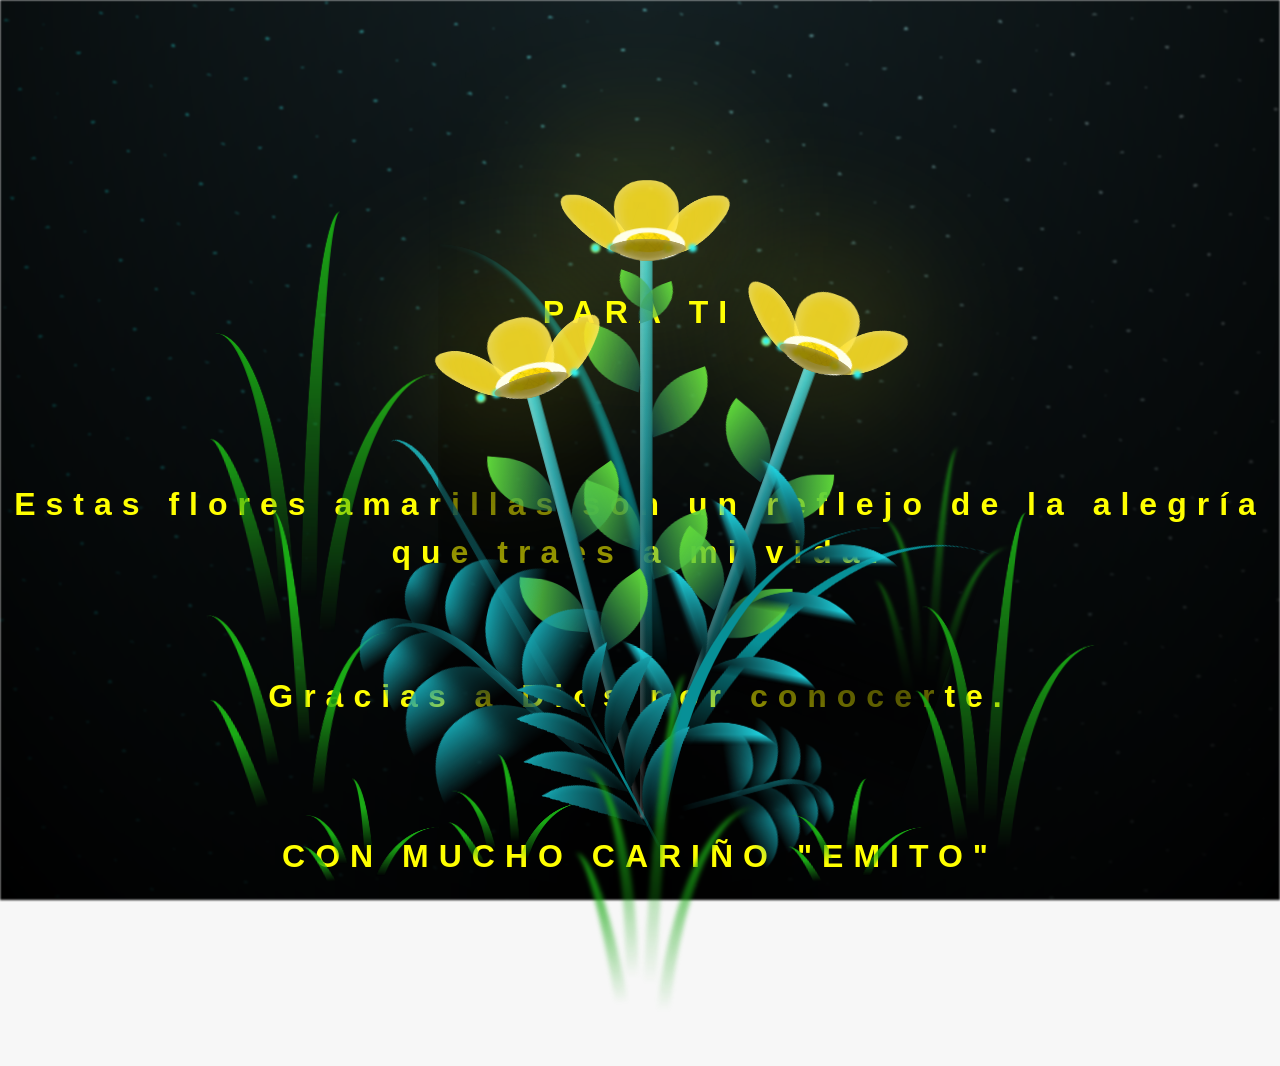
==== commit f4be68c5: "new" ====
--- a/flower.html
+++ b/flower.html
@@ -9,12 +9,12 @@
     <title>Flower</title>
   </head>
   <body class="container">
-    <audio src="sound_ChristianBasso&HaienQiu-Flowers.mp3" autoplay></audio>
+    <audio src="Tú y Yo - La Misma Gente.mp3" autoplay></audio>
     <div id="lyrics">
      
     </div>
     
-    <h1 class="titulo"> PARA: AUDREY <br><br><br><br>
+    <h1 class="titulo"> PARA TI <br><br><br><br>
        Estas flores amarillas son un reflejo de la alegría que traes a mi vida. <br> <br><br>
       Gracias a Dios por conocerte.<br> </h1> 
       <h1 class="emito">CON MUCHO CARIÑO "EMITO"</h1>
@@ -332,4 +332,4 @@
     <script src="anim.js"></script>
     <script src="main.js"></script>
   </body>
-</html>+</html>
